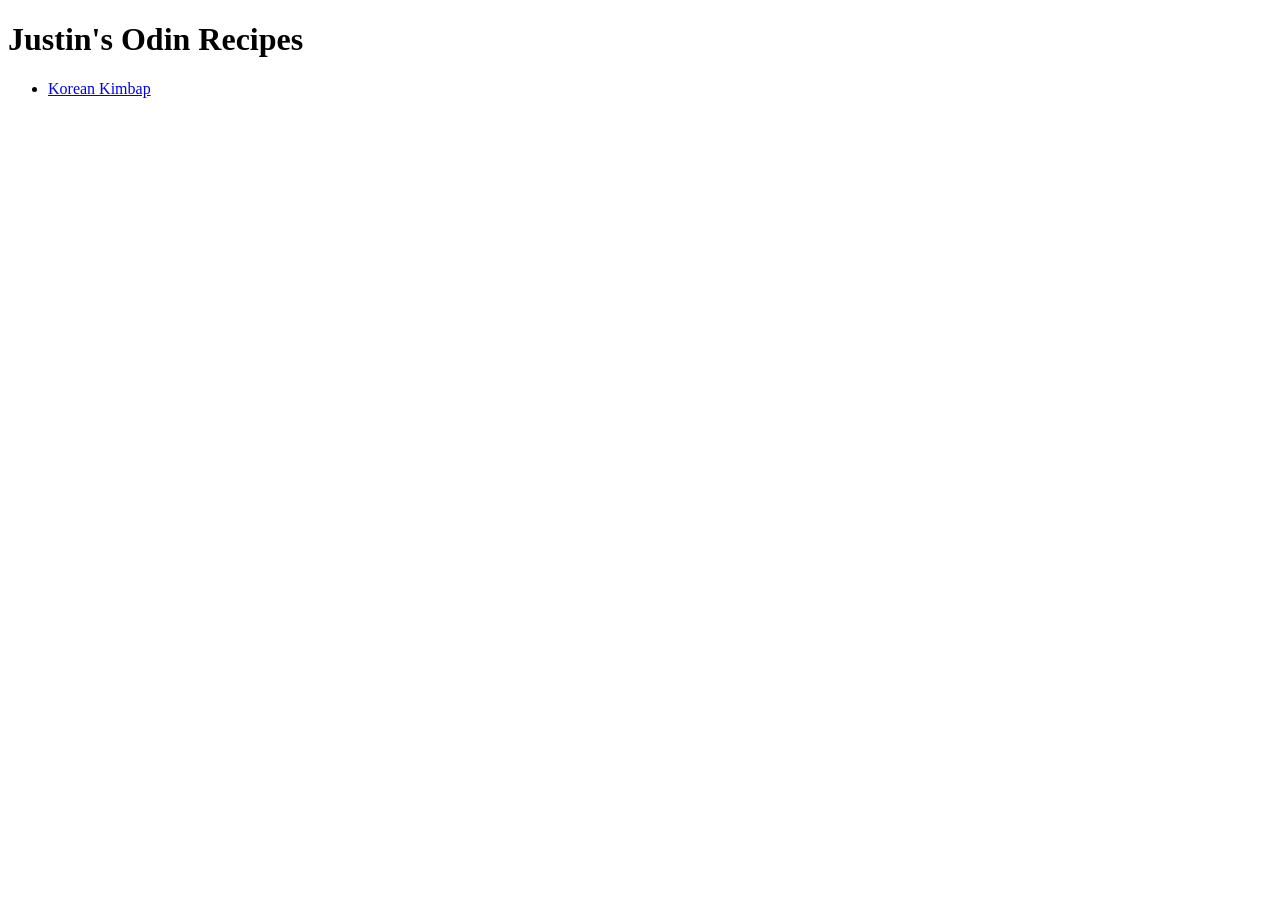
==== index.html @ 272947f8 "this is the initial recipe" ====
<!DOCTYPE html>
<html lang="en">
<head>
    <meta charset="UTF-8">
    <meta name="viewport" content="width=device-width, initial-scale=1.0">
    <title>Document</title>
</head>
<body>
    <h1>Justin's Odin Recipes</h1>
    <ul>
        <li><a href="recipes/kimbap.html">Korean Kimbap</a></li>
    </ul>
</body>
</html>
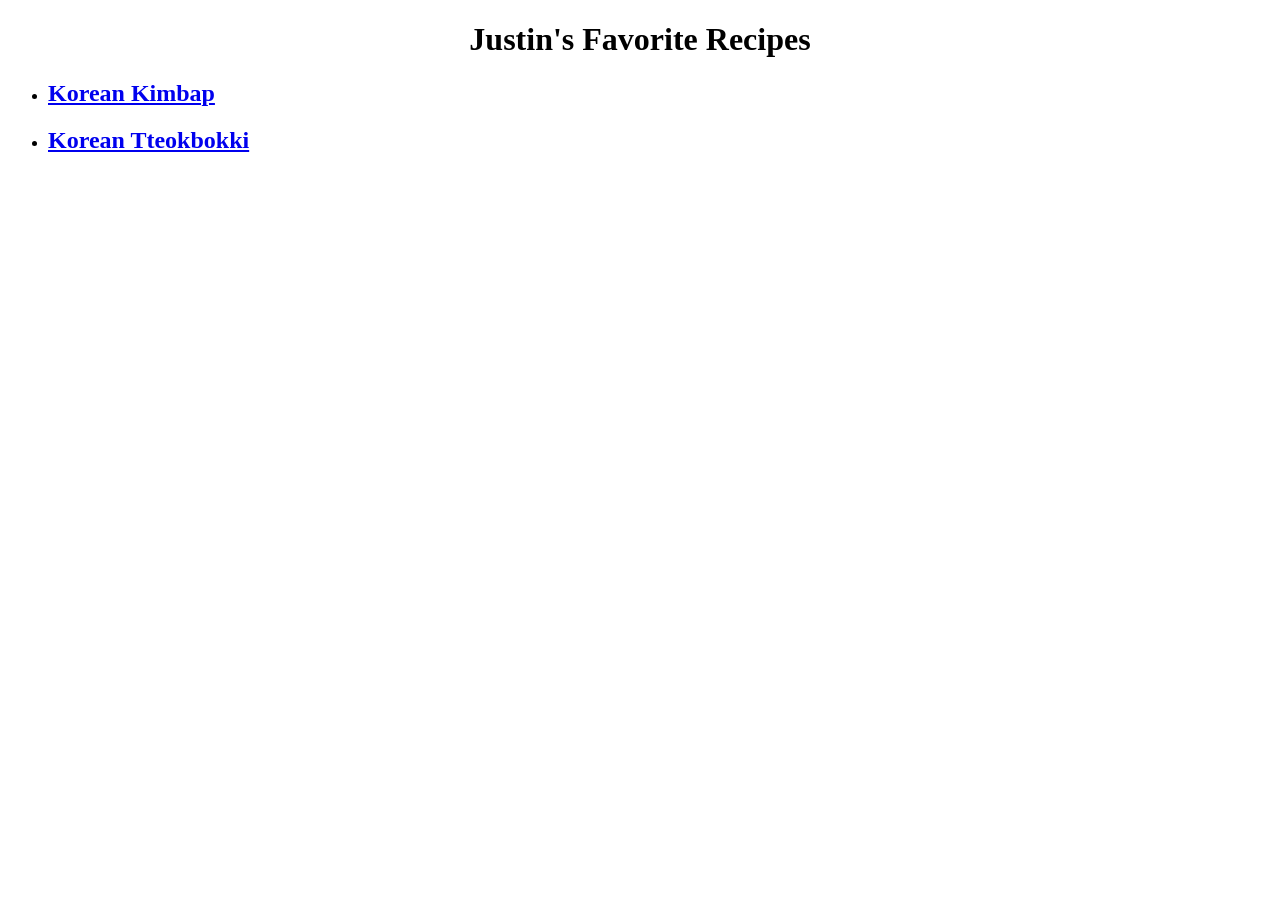
==== commit e226785b: "some changes, to be made. Need to do more css styling in order for this to look good!" ====
--- a/index.html
+++ b/index.html
@@ -3,12 +3,14 @@
 <head>
     <meta charset="UTF-8">
     <meta name="viewport" content="width=device-width, initial-scale=1.0">
-    <title>Document</title>
+    <title>Recipe Book</title>
+    <link rel="stylesheet" href="styles.css">
 </head>
 <body>
-    <h1>Justin's Odin Recipes</h1>
+    <h1 class="Title">Justin's Favorite Recipes</h1>
     <ul>
-        <li><a href="recipes/kimbap.html">Korean Kimbap</a></li>
+        <li><h2><a href="recipes/kimbap.html">Korean Kimbap</a></h2></li>
+        <li><h2><a href="recipes/teok.html">Korean Tteokbokki</a></h2></li>
     </ul>
 </body>
 </html>
--- a/styles.css
+++ b/styles.css
@@ -0,0 +1,3 @@
+.Title {
+    text-align:center
+}
